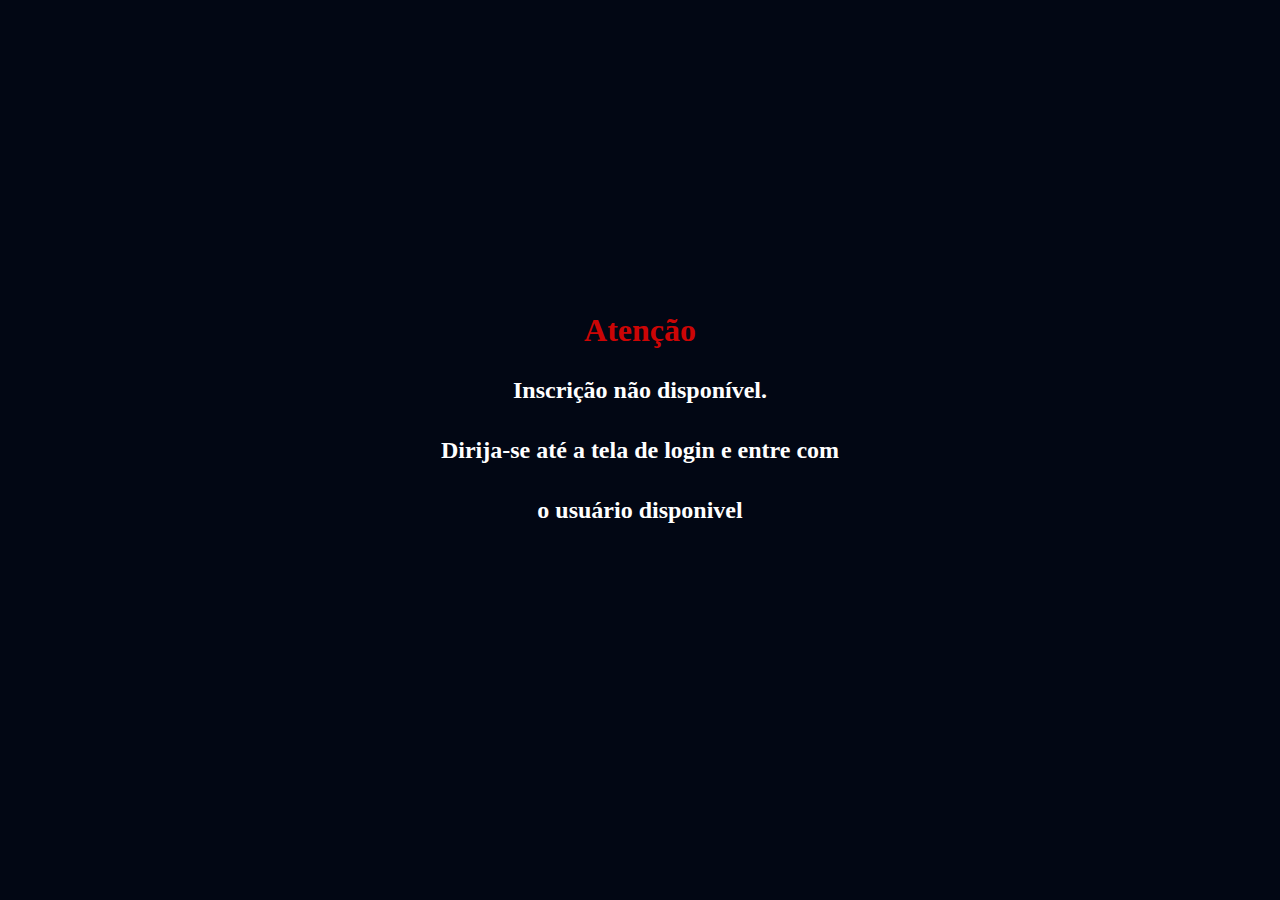
==== inscrever.html @ 70867304 "criei a tela de inscrição" ====
<!DOCTYPE html>
<html lang="pt-br">
<head>
    <meta charset="UTF-8">
    <meta http-equiv="X-UA-Compatible" content="IE=edge">
    <meta name="viewport" content="width=device-width, initial-scale=1.0">
    <title>Inscreva-se no Gatonauta</title> <link rel="stylesheet" href="estilos/inscricao.css">
</head>
<body>
    <main>
        <div class="container">
            <h1>Atenção <br> </h1>
            <h2>Inscrição não disponível. <br> Dirija-se até a tela de login e entre com o usuário disponivel</h2>
        </div>
    </main>
</body>
</html>
---- estilos/inscricao.css ----
@charset "UTF-8";

*{
    margin: 0px;
    background: #020714;
}

main{
    display: flex;
    justify-content: center;
    flex-wrap: wrap;
    flex-direction: column;
    align-items: center;
    height: 100vh;
}

.container{
    height: 300px;
    width: 400px;
    text-align: center;
    line-height: 60px;
}


h1{
    color: rgb(204, 5, 5);
    
}

h2{
    color: rgb(255, 255, 255);
}
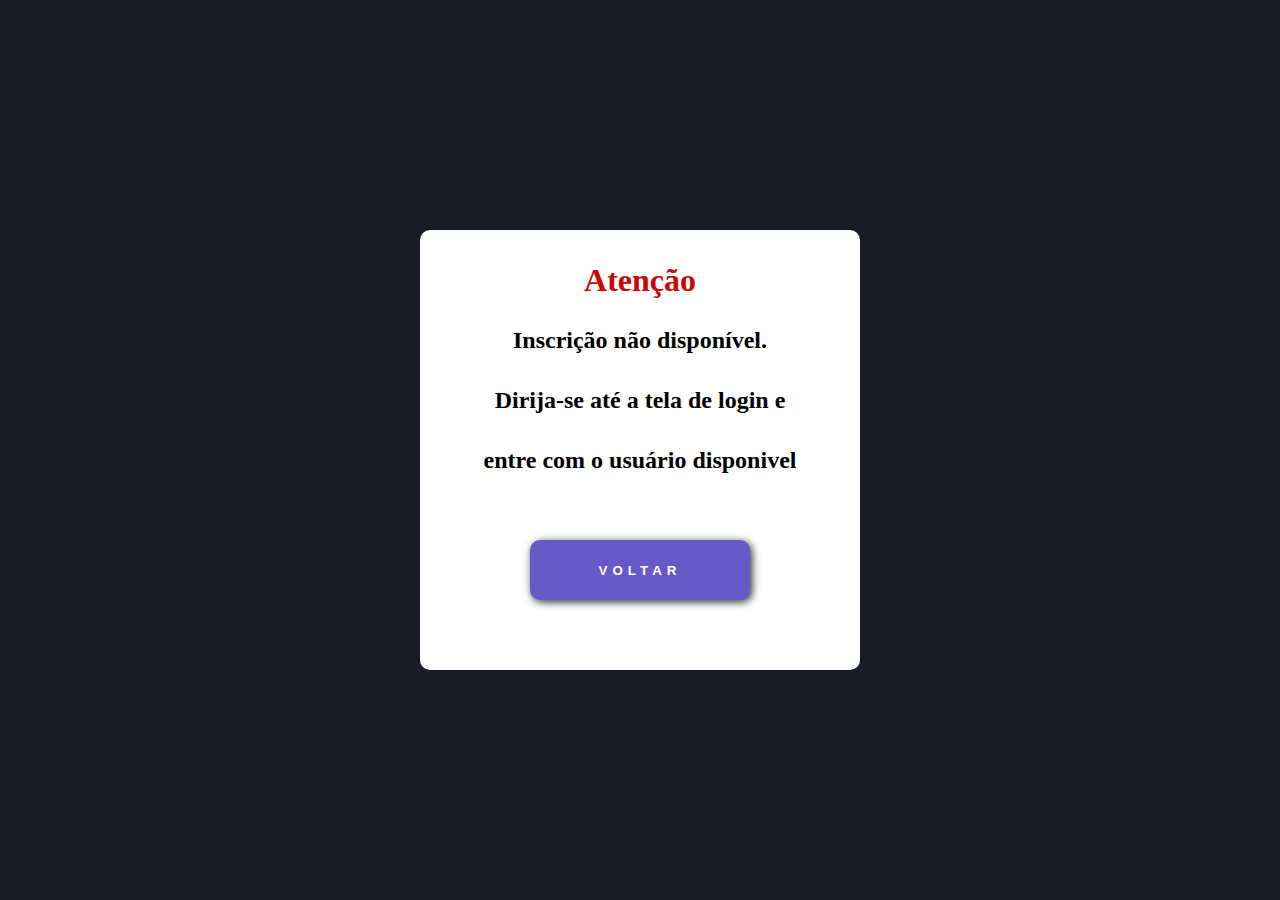
==== commit 1eee0956: "update css" ====
--- a/inscrever.html
+++ b/inscrever.html
@@ -10,8 +10,11 @@
     <main>
         <div class="container">
             <h1>Atenção <br> </h1>
-            <h2>Inscrição não disponível. <br> Dirija-se até a tela de login e entre com o usuário disponivel</h2>
+            <h2>Inscrição não disponível. <br> Dirija-se até a tela de login e <br> entre com o usuário disponivel</h2>
+            <a href="login.html"><button id="voltar">Voltar</button></a>
         </div>
+
+        
     </main>
 </body>
 </html>--- a/estilos/inscricao.css
+++ b/estilos/inscricao.css
@@ -2,7 +2,10 @@
 
 *{
     margin: 0px;
-    background: #020714;
+}
+
+body{
+    background-color: #191C25;
 }
 
 main{
@@ -15,10 +18,13 @@
 }
 
 .container{
-    height: 300px;
+    height: 400px;
     width: 400px;
     text-align: center;
     line-height: 60px;
+    background-color: rgb(255, 255, 255);
+    border-radius: 10px;
+    padding: 20px;
 }
 
 
@@ -28,5 +34,19 @@
 }
 
 h2{
-    color: rgb(255, 255, 255);
+    color: rgb(0, 0, 0);
+}
+
+#voltar{
+    margin-top: 50px;
+    height: 60px;
+    width: 220px;
+    background-color: #6859C9;
+    color: white;
+    letter-spacing: 5px;
+    font-weight: bolder;
+    text-transform: uppercase;
+    border-radius: 10px;
+    box-shadow: 2px 2px 8px rgba(0, 0, 0, 0.834);
+    border: none;
 }